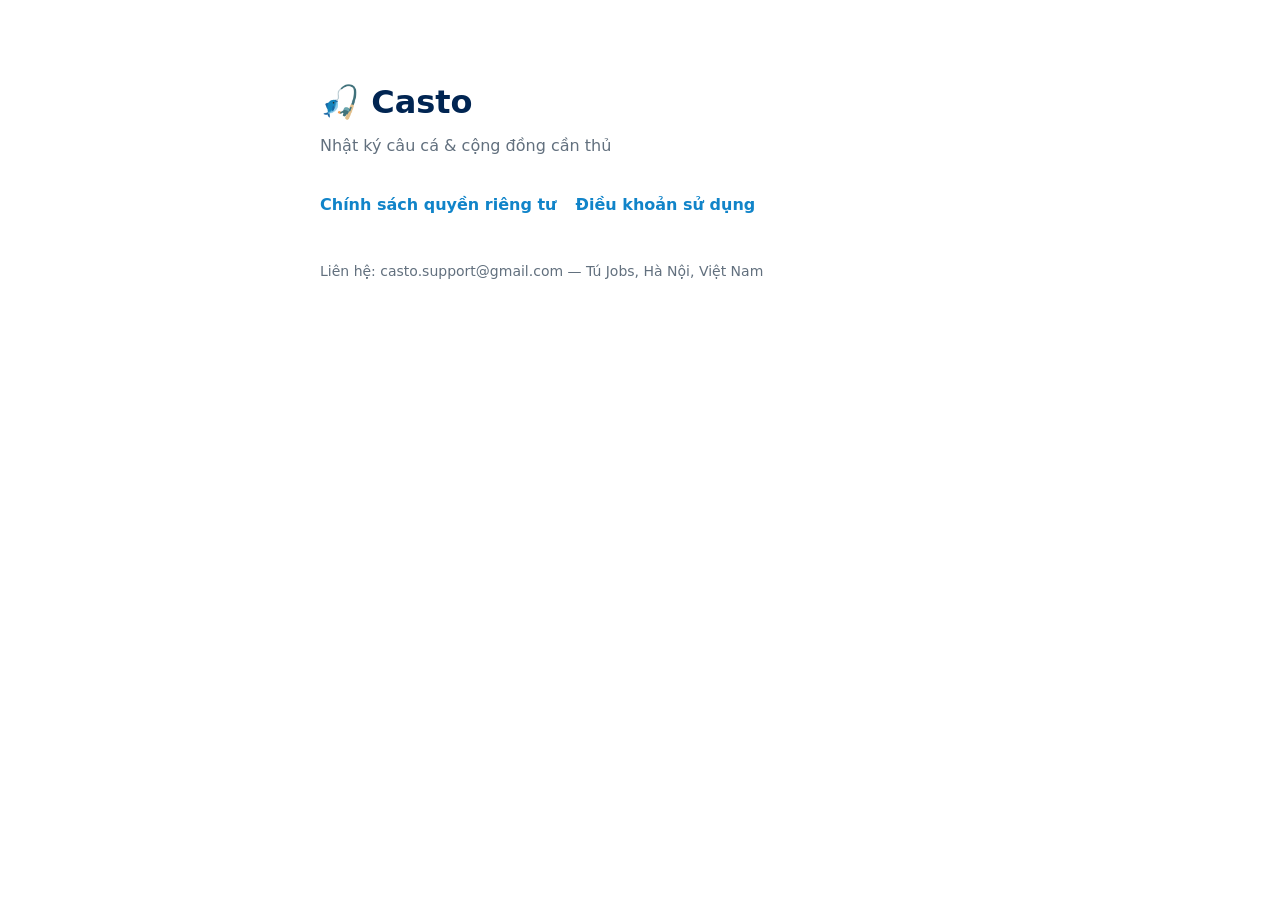
==== index.html @ 35e5ab04 "Casto legal: privacy policy + terms Co-Authored-By: Claude Opus 4.8 <noreply@anthropic.com>" ====
<!DOCTYPE html>
<html lang="vi">
<head>
  <meta charset="utf-8" />
  <meta name="viewport" content="width=device-width, initial-scale=1" />
  <title>Casto — Pháp lý</title>
  <style>
    body {
      font-family: -apple-system, system-ui, "Segoe UI", Roboto, sans-serif;
      max-width: 640px;
      margin: 0 auto;
      padding: 56px 20px;
      color: #1a2330;
      background: #fff;
      line-height: 1.6;
    }
    h1 { color: #012552; margin-bottom: 4px; }
    .sub { color: #62707e; margin-top: 0; }
    .links { margin: 28px 0; }
    .links a {
      display: inline-block;
      margin: 6px 14px 6px 0;
      color: #1184c9;
      font-weight: 600;
      text-decoration: none;
    }
    .links a:hover { text-decoration: underline; }
    .foot { color: #62707e; font-size: 14px; margin-top: 36px; }
  </style>
</head>
<body>
  <h1>🎣 Casto</h1>
  <p class="sub">Nhật ký câu cá &amp; cộng đồng cần thủ</p>
  <div class="links">
    <a href="./privacy.html">Chính sách quyền riêng tư</a>
    <a href="./terms.html">Điều khoản sử dụng</a>
  </div>
  <p class="foot">Liên hệ: casto.support@gmail.com — Tú Jobs, Hà Nội, Việt Nam</p>
</body>
</html>
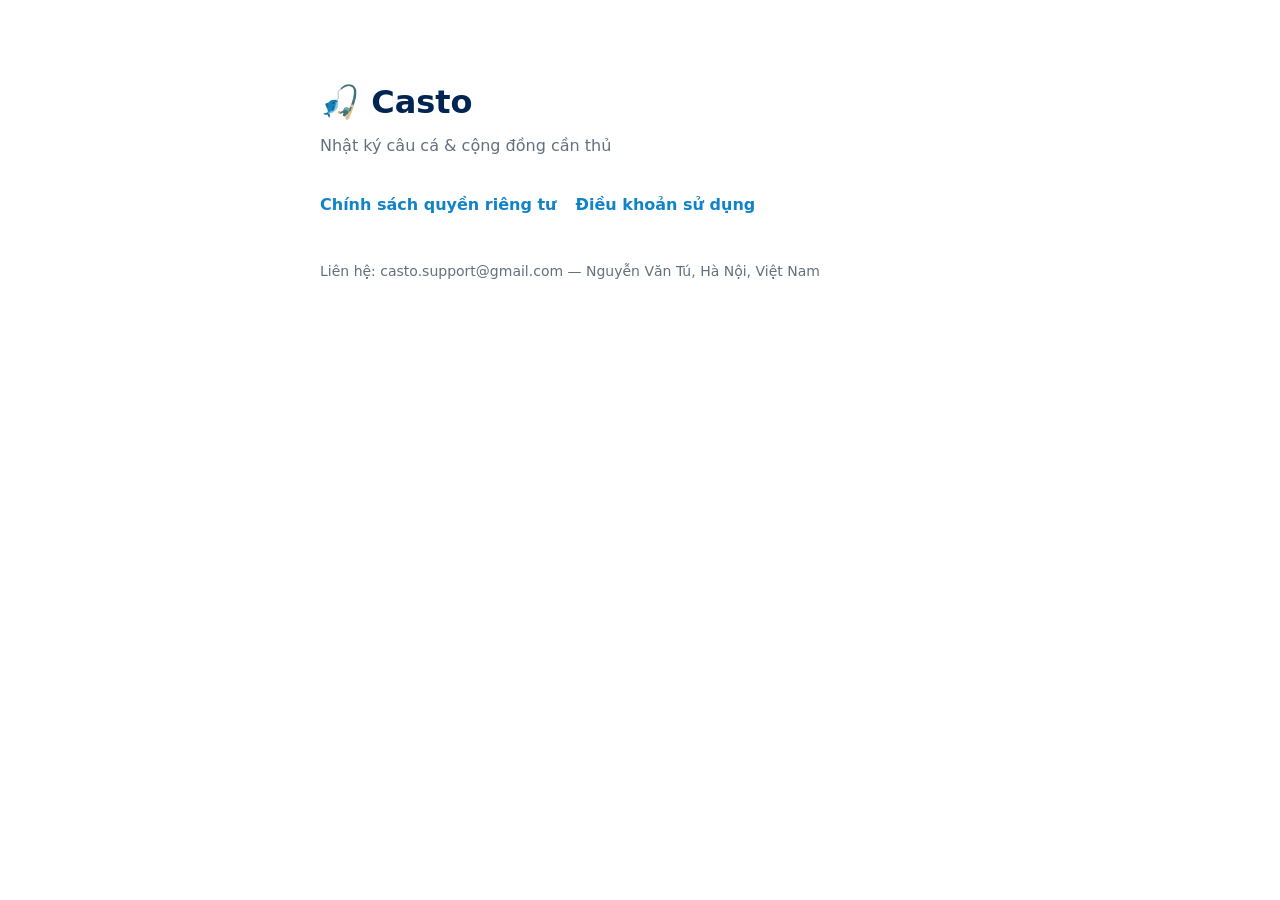
==== commit 0329e246: "Đổi đơn vị vận hành → Nguyễn Văn Tú" ====
--- a/index.html
+++ b/index.html
@@ -35,6 +35,6 @@
     <a href="./privacy.html">Chính sách quyền riêng tư</a>
     <a href="./terms.html">Điều khoản sử dụng</a>
   </div>
-  <p class="foot">Liên hệ: casto.support@gmail.com — Tú Jobs, Hà Nội, Việt Nam</p>
+  <p class="foot">Liên hệ: casto.support@gmail.com — Nguyễn Văn Tú, Hà Nội, Việt Nam</p>
 </body>
 </html>
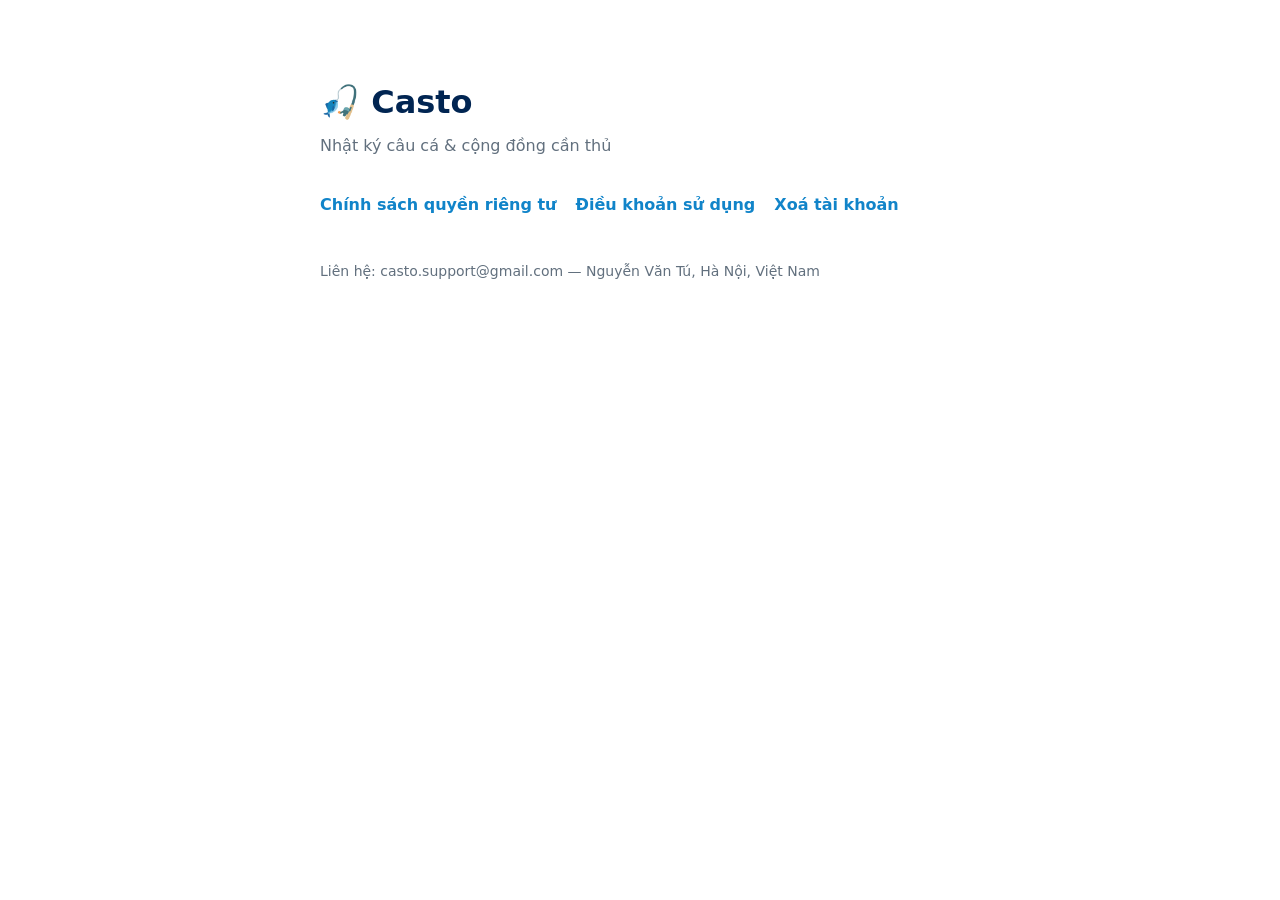
==== commit 75c9df58: "Thêm link Xoá tài khoản vào trang chủ" ====
--- a/index.html
+++ b/index.html
@@ -34,6 +34,7 @@
   <div class="links">
     <a href="./privacy.html">Chính sách quyền riêng tư</a>
     <a href="./terms.html">Điều khoản sử dụng</a>
+    <a href="./delete-account.html">Xoá tài khoản</a>
   </div>
   <p class="foot">Liên hệ: casto.support@gmail.com — Nguyễn Văn Tú, Hà Nội, Việt Nam</p>
 </body>
